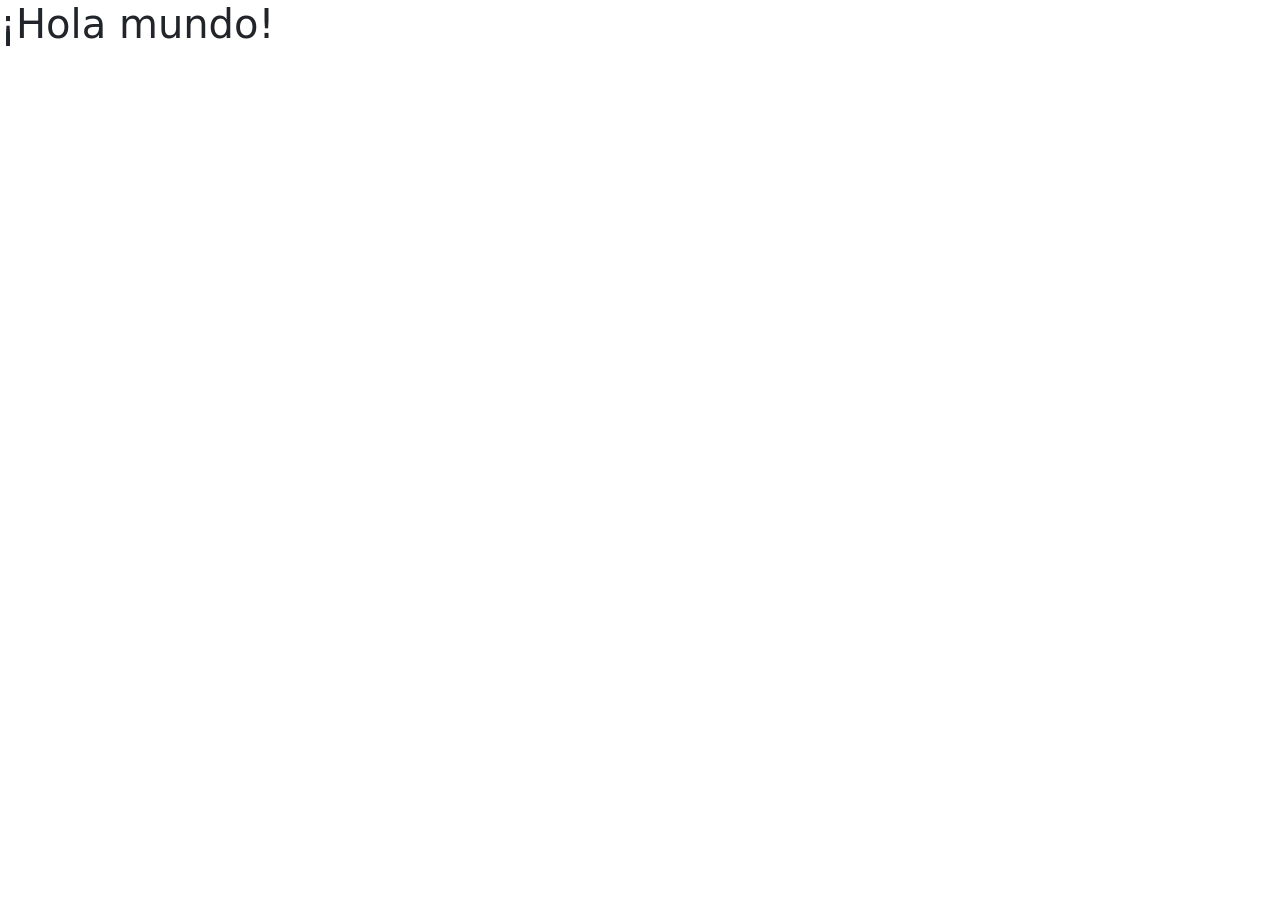
==== index.html @ dd6d580a "puse mi plantilla de inicio de html" ====
<!DOCTYPE html>
<html lang="es">
<head>
    <meta charset="UTF-8">
    <meta name="viewport" content="width=device-width, initial-scale=1.0">
    <title>Mi primera página</title>
    <link href="https://cdn.jsdelivr.net/npm/bootstrap@5.3.8/dist/css/bootstrap.min.css" rel="stylesheet">
    <link rel="stylesheet" href="Estilos/miDefault.css">
</head>
<body>
    <h1>¡Hola mundo!</h1>
    <script src=""></script>
</body>
</html>
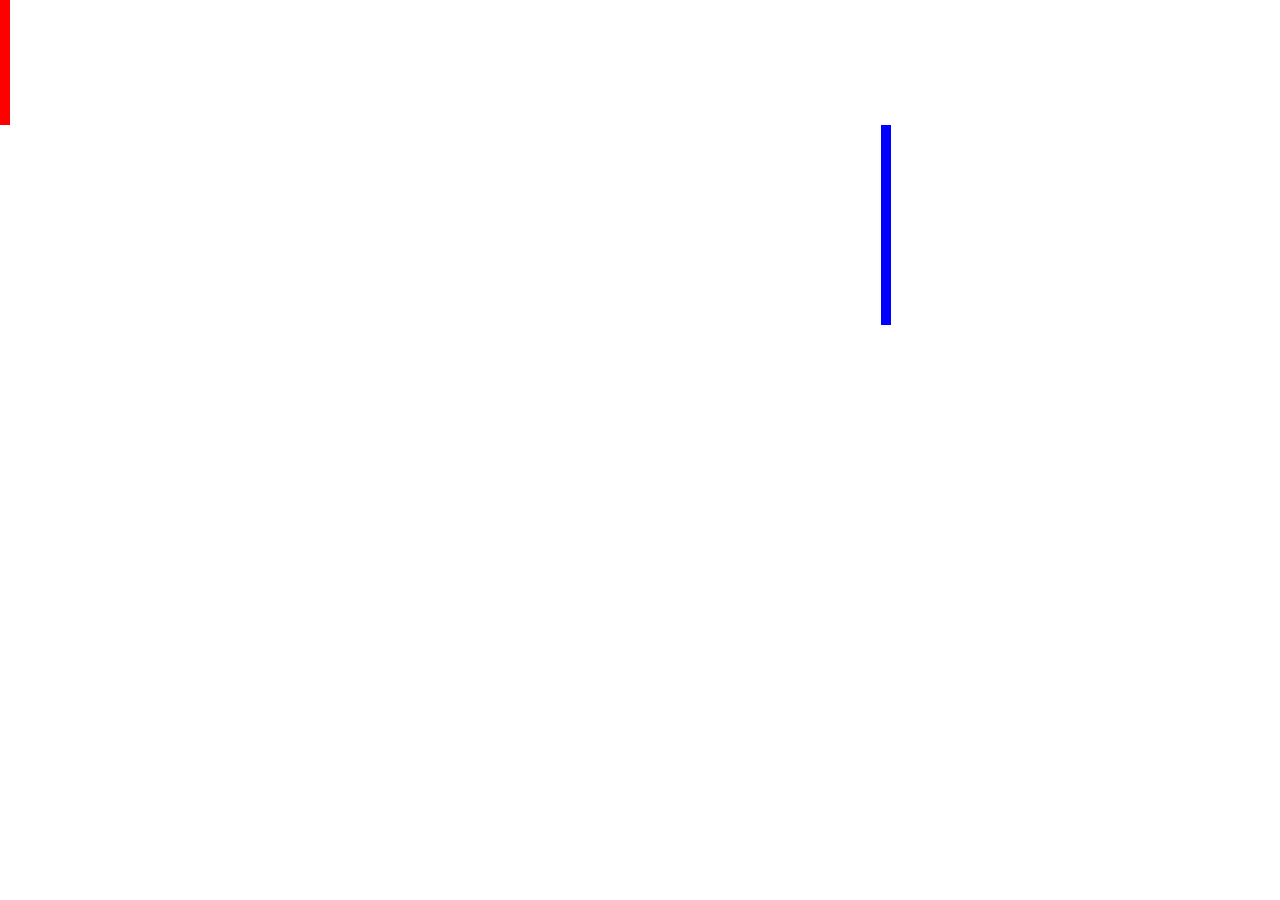
==== commit a73fa211: "cambios algunos" ====
--- a/index.html
+++ b/index.html
@@ -5,10 +5,13 @@
     <meta name="viewport" content="width=device-width, initial-scale=1.0">
     <title>Mi primera página</title>
     <link href="https://cdn.jsdelivr.net/npm/bootstrap@5.3.8/dist/css/bootstrap.min.css" rel="stylesheet">
-    <link rel="stylesheet" href="Estilos/miDefault.css">
+    <link rel="stylesheet" href="css/estilos.css">
 </head>
 <body>
-    <h1>¡Hola mundo!</h1>
-    <script src=""></script>
+    <div class="barra">
+    </div>
+    <div class="barraia">
+    </div>
+    <script src="js/java.js"></script>
 </body>
 </html>
--- a/css/estilos.css
+++ b/css/estilos.css
@@ -0,0 +1,11 @@
+.barra{
+    height: 125px;
+    width: 5px;
+    border: 5px solid red;
+}
+.barraia{
+    transform: translateX(881px);
+    height: 200px;
+    width: 5px;
+    border: 5px solid blue;
+}
